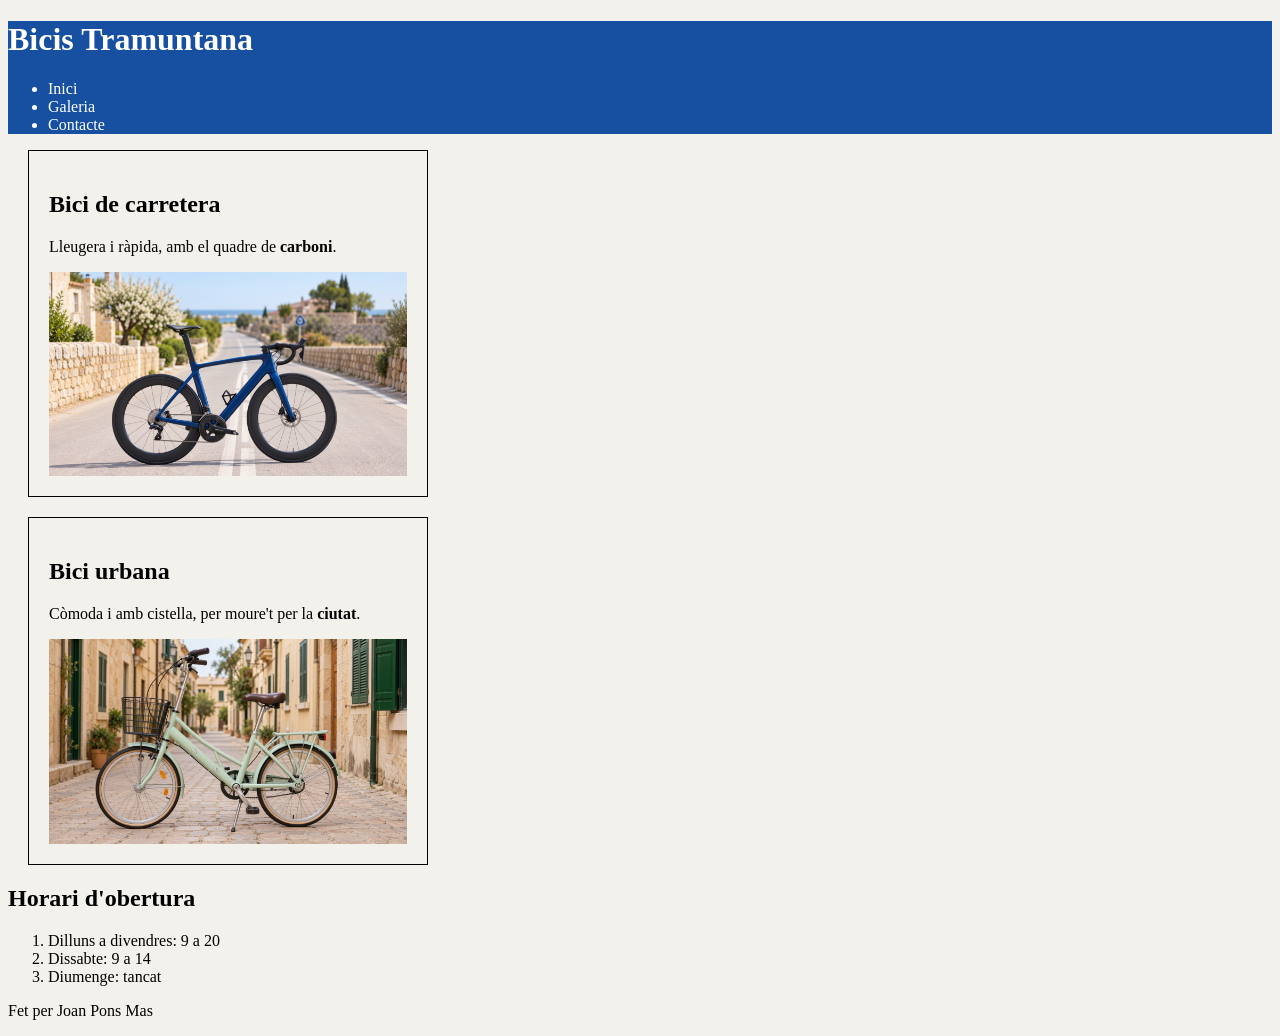
==== index.html @ 69d31d68 "inicion galeria" ====
<!DOCTYPE html>
<html lang="ca">

<head>
    <meta charset="utf-8">
    <meta name="viewport" content="width=device-width, initial-scale=1">
    <link rel="stylesheet" href="css/estils.css">
    <title>Bicis Tramuntana</title>
</head>
<header>
    <h1>Bicis Tramuntana</h1>
    <nav>
        <ul>
            <li><a href="index.html">Inici</a></li>
            <li><a href="galeria.html" class="actiu">Galeria</a></li>
            <li><a href="contacte.html">Contacte</a></li>
        </ul>
    </nav>
</header>
<main>
    <article>
        <h2>Bici de carretera</h2>
        <p>Lleugera i ràpida, amb el quadre de <strong>carboni</strong>.</p>
        <img src="img/carretera.jpg" alt="Bicicleta de carretera blava en una carretera de pagès">
    </article>
    <article>
        <h2>Bici urbana</h2>
        <p>Còmoda i amb cistella, per moure't per la <strong>ciutat</strong>.</p>
        <img src="img/urbana.jpg" alt="Bicicleta urbana verda en un carrer empedrat">
    </article>
</main>
<footer>
    <h2>Horari d'obertura</h2>
    <ol>
        <li>Dilluns a divendres: 9 a 20</li>
        <li>Dissabte: 9 a 14</li>
        <li>Diumenge: tancat</li>
    </ol>
    <p>Fet per Joan Pons Mas</p>
</footer>
---- css/estils.css ----
html {
box-sizing: border-box;
font-size: 62.5%; /* 1rem = 10px */
}
*, *::before, *::after {
box-sizing: inherit;
}
body { font-size: 1.6rem; } /* 16px */
:root {
--principal: #1750a1;
--fons: #f3f1ec;
}
body { background-color: var(--fons); }
header {
background-color: var(--principal);
color: white;
}
h1 { font-size: 3.2rem; } /* 32px */
h2 { font-size: 2.4rem; } /* 24px */
nav a {
color: white;
text-decoration: none;
}

/* Modifica tu article para añadir el margen izquierdo */
article {
width: 400px;
padding: 20px;
border: 1px solid black;
margin-bottom: 20px;
margin-left: 20px; /* Desplaza el recuadro ligeramente a la derecha igual que en tu muestra */
background-color: transparent; /* Mantiene el fondo gris del body visible dentro */
}

/* --- AÑADE ESTA REGLA PARA LAS IMÁGENES --- */
article img {
display: block;
max-width: 100%;  /* Evita que la imagen se salga del cuadro de 400px */
height: auto;     /* Mantiene la proporción original de la foto */
margin-top: 15px; /* Separa la imagen del texto superior */
}
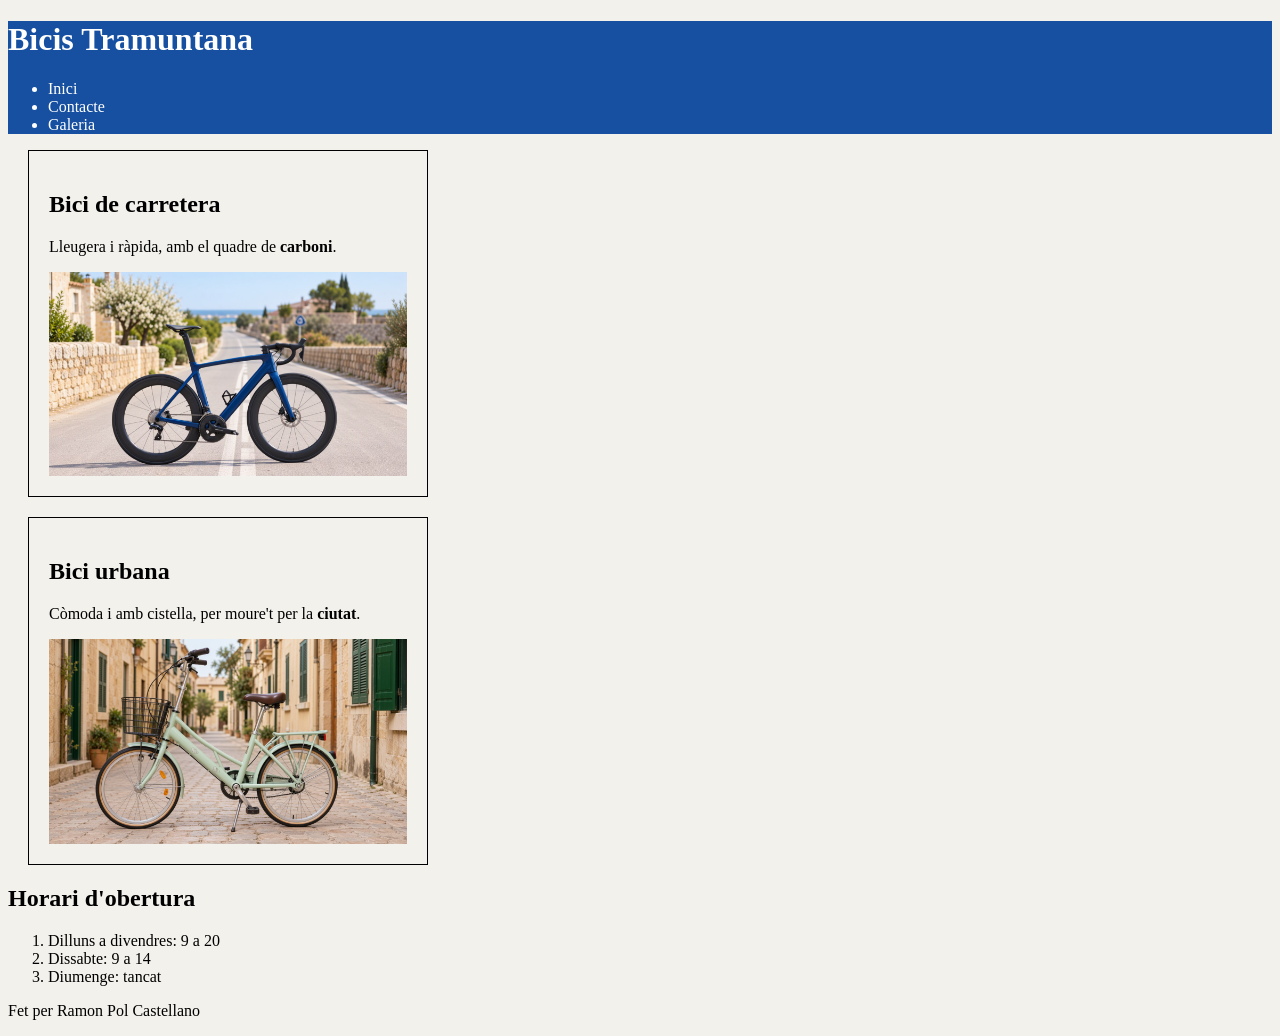
==== commit 93d3f9f4: "feina 5.1 completa" ====
--- a/index.html
+++ b/index.html
@@ -12,8 +12,8 @@
     <nav>
         <ul>
             <li><a href="index.html">Inici</a></li>
+            <li><a href="contacte.html">Contacte</a></li>
             <li><a href="galeria.html" class="actiu">Galeria</a></li>
-            <li><a href="contacte.html">Contacte</a></li>
         </ul>
     </nav>
 </header>
@@ -36,5 +36,5 @@
         <li>Dissabte: 9 a 14</li>
         <li>Diumenge: tancat</li>
     </ol>
-    <p>Fet per Joan Pons Mas</p>
+    <p>Fet per Ramon Pol Castellano</p>
 </footer>
